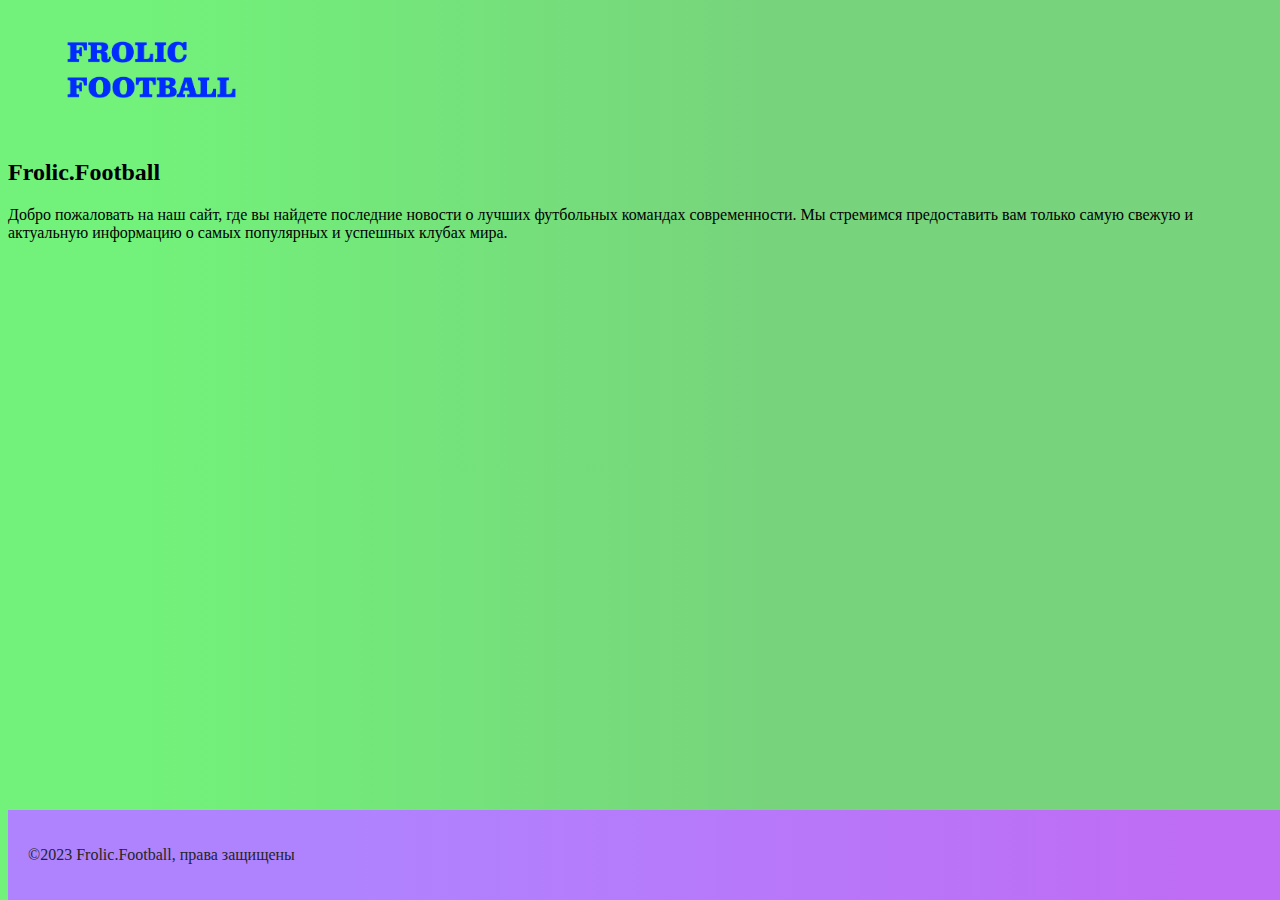
==== index.html @ 65d00950 "begin" ====
<!DOCTYPE html>
<html lang="en">
<head>
  <meta charset="UTF-8">
  <meta name="viewport" content="width=device-width, initial-scale=1.0">
  <title>Frolic.Football - сайт про футбол</title>
  <link rel="stylesheet" href="style.css">
  <link rel="icon" href="graphics/favicon.ico" type="image/x-icon">
</head>
<header>
  <nav>
    <ul>
      <li><a class="pic_button" href="index.html"> <img src="graphics/logo.png" alt="Frolic Football" width=180px></a></li>
    </ul>
  </nav>
</header>
<body>
    <div class="text-container">
        <h2>Frolic.Football</h2>
        <p>Добро пожаловать на наш сайт, где вы найдете последние новости о лучших футбольных командах современности. Мы стремимся предоставить вам только самую свежую и актуальную информацию о самых популярных и успешных клубах мира.</p>
    </div>
</div>
</body>
<footer>
  <p>&copy;2023 Frolic.Football, права защищены</p>
</footer>
</html>
---- style.css ----
nav ul li {
  display: inline;
  margin-right: 2px;
  align-content: center;
  align-items: center;
}
.pic_button {
  color: #fff;
  text-decoration: none;
  align-content: center;
  align-items: center;
  margin-right: 45px;
}
body {
  background: linear-gradient(90deg, rgba(114,242,122,1) 11%, rgba(119,211,124,1) 61%);
  align-content: center;
  padding-bottom: 200px;
}
header {
  padding: 15px;
  display: flex;
  justify-content: space-between;
  align-items: center;
}
.container h2 {
  color: #232323;
  font-size: 35pt;
}
footer {
  background-image: linear-gradient(90deg, rgba(176,131,254,1) 26%, rgba(190,109,244,1) 89%);
  color: #232323;
  padding: 20px;
  position: fixed;
  bottom: 0;
  width: 100%;
  height: 50px;
}
.main_news {
  color: #232323;
  border-radius: 20px;
  margin-top: 10px;
  background-color: #8cf409;
  display: flex;
}
.main_news p {
  font-size: 19pt;
  margin: 0;
}
.news_list {
  text-align: center;
  align-content: center;
  font-size: 25pt;
  display: table-cell;
  text-align: center;
  vertical-align: middle;
  color: #fff;
}
.news_list p {
  background-color: #383838;
  margin-bottom: 1px;
  width: 95%;
  border-radius: 35px;
}
.news_list p:hover {
  color: #8cf409;
}

.main_news img {
  width: 500px;
  border-radius: 20px;
  position: left;
  margin-right: 6px;
}
.mn_text {
  flex-direction: column;
  margin: 0;
  justify-content: center;
}
.main_news h2 {
  margin: 0;
  font-size: 30pt;
}
}
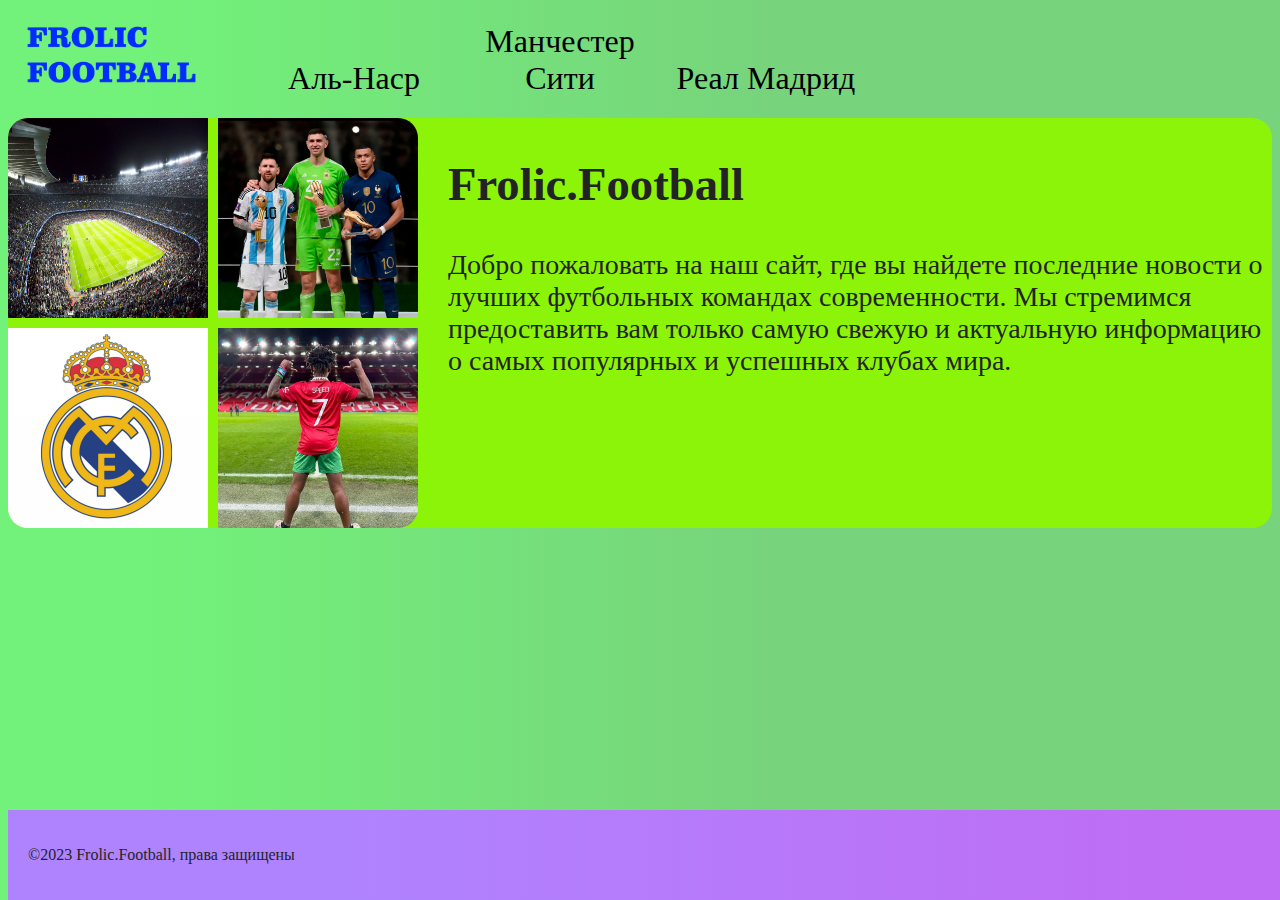
==== commit c81d50fc: "second commit" ====
--- a/index.html
+++ b/index.html
@@ -11,10 +11,24 @@
   <nav>
     <ul>
       <li><a class="pic_button" href="index.html"> <img src="graphics/logo.png" alt="Frolic Football" width=180px></a></li>
+      <li><a class="button" href="news.html">Аль-Наср</a></li>
+      <li><a class="button" href="news1.html">Манчестер Сити</a></li>
+      <li><a class="button" href="news2.html">Реал Мадрид</a></li>
     </ul>
   </nav>
 </header>
 <body>
+  <div class="container">
+    <div class="image-container">
+        <div class="row">
+            <img src="graphics/image1.png" class="i1" alt="Image 1">
+            <img src="graphics/image2.png" class="i2" alt="Image 2">
+        </div>
+        <div class="row">
+            <img src="graphics/image3.png" class="i3" alt="Image 3">
+            <img src="graphics/image4.png" class="i4" alt="Image 4">
+        </div>
+    </div>
     <div class="text-container">
         <h2>Frolic.Football</h2>
         <p>Добро пожаловать на наш сайт, где вы найдете последние новости о лучших футбольных командах современности. Мы стремимся предоставить вам только самую свежую и актуальную информацию о самых популярных и успешных клубах мира.</p>
--- a/style.css
+++ b/style.css
@@ -22,9 +22,82 @@
   justify-content: space-between;
   align-items: center;
 }
+nav ul {
+  list-style: none;
+  padding: 0;
+  margin: 0;
+  align-content: center;
+  align-items: center;
+}
+.button {
+  text-decoration: none;
+  display: inline-block;
+  font-size: 2rem;
+  width: 200px;
+  height: 20px;
+  color: black;
+  transition: all 0.1s ease 0.1s;
+  text-align: center
+}
+.button:hover {
+  color: white;
+ }
+.button1 {
+  text-decoration: none;
+  display: inline-block;
+  font-size: 2rem;
+  width: 200px;
+  height: 20px;
+  color: white;
+  text-align: center
+}
+.container {
+  display: flex;
+  background-color: #8cf409;
+  color: #232323;
+  border-radius: 20px;
+  margin-top: 10px;
+}
 .container h2 {
   color: #232323;
   font-size: 35pt;
+}
+.container p {
+  color: #232323;
+  font-size: 21pt;
+}
+.image-container {
+  margin-right: 20px;
+}
+.row {
+  display: flex;
+}
+.row img {
+  width: 200px; 
+  height: 200px;  
+  margin-right: 10px;
+}
+.i1 {
+  border-top-left-radius: 20px;
+  display: block;
+  position: relative;
+  margin-bottom: 10px;
+}
+.i2 {
+  border-top-right-radius: 20px;
+  display: block;
+  position: relative;
+  margin-bottom: 10px;
+}
+.i3 {
+  border-bottom-left-radius: 20px;
+  display: block;
+  position: relative;
+}
+.i4 {
+  border-bottom-right-radius: 20px;
+  display: block;
+  position: relative;
 }
 footer {
   background-image: linear-gradient(90deg, rgba(176,131,254,1) 26%, rgba(190,109,244,1) 89%);
